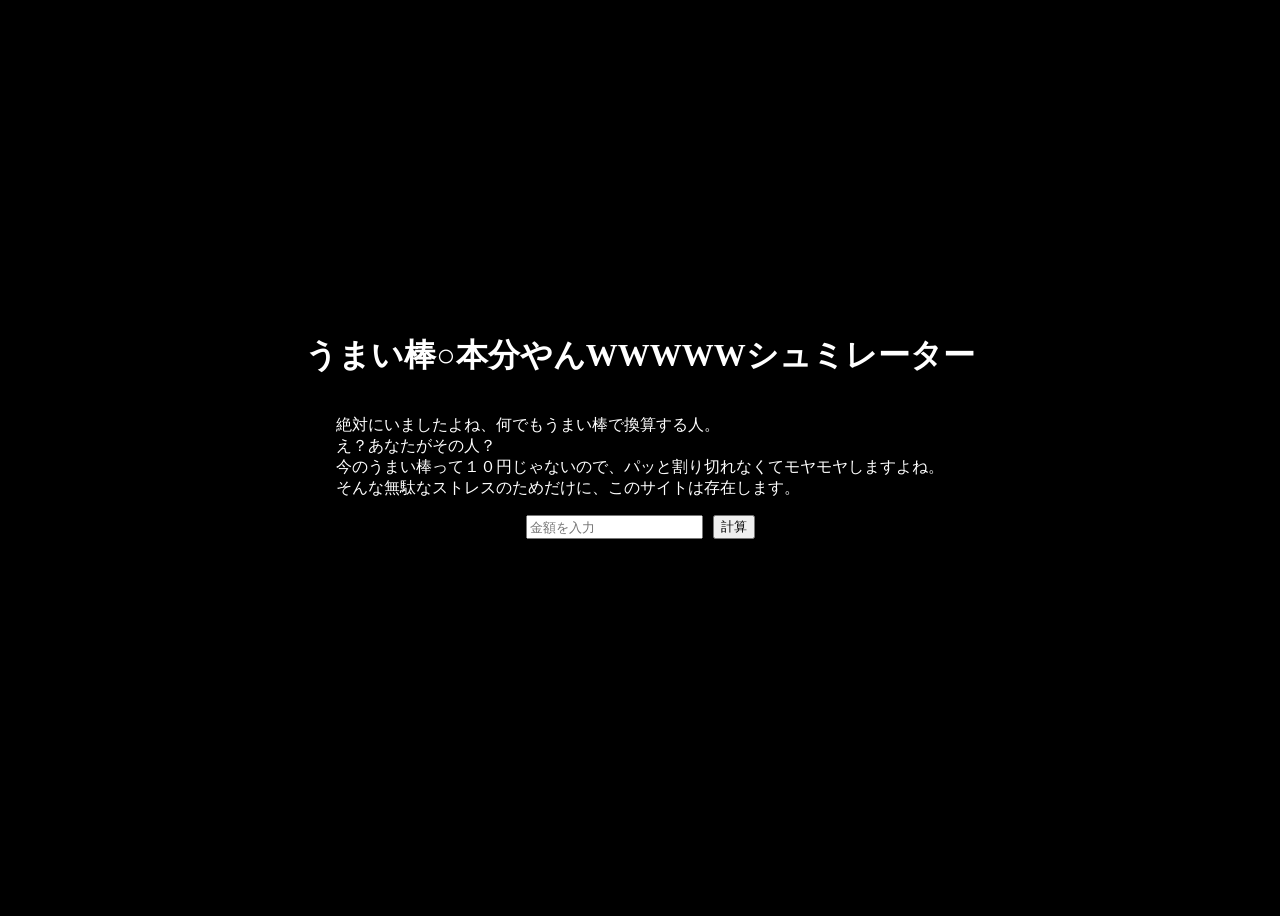
==== MyWebSite/index.html @ 833704ae "Add files via upload" ====
<!DOCTYPE html>
<html lang="ja">
   
    <head>
        <meta charset="UTF-8">
        <title>うまい棒○本分やんWWWWWシュミレーター</title>
         <link rel="stylesheet" href="style.css">
    </head>
    <body>

        <h1>うまい棒○本分やんWWWWWシュミレーター</h1>

        <p>
            絶対にいましたよね、何でもうまい棒で換算する人。<br>
            え？あなたがその人？<br>
            今のうまい棒って１０円じゃないので、パッと割り切れなくてモヤモヤしますよね。<br>
            そんな無駄なストレスのためだけに、このサイトは存在します。
        </p>

        <div class="input-area">
        <input type="number"id="money"
        oninput="showYen()"
        placeholder="金額を入力">
        <button onclick="calc()">計算</button>
        </div>

        <p id="result"></p>
        <p id="yen"></p>

        <script>
            function calc()
            {let money=Number(document.getElementById("money").value);
           if (money === 0 || isNaN(money)){document.getElementById("result").innerText="金額入れてくれな換算できへんで。";
            return;
           } 
           
            
            let umaibo=Math.floor(money/15);


            document.getElementById("result").innerText=
            "うまい棒"+umaibo+"本分やんWWWWW";
            }
            function showYen(){
            let money=document.getElementById("money").value;
            if(money===""){
                document.getElementById("yen").innerText="";
                return;
            }
            document.getElementById("yen").innerText=money+"円";
           }
            </script>
    </body>
</html>
---- MyWebSite/style.css ----
body {
  background-color: black;
  color: white;
  display: flex;
  flex-direction: column;
  justify-content: center;
  align-items: center;
  height: 100vh;
  .input-area{display: flex;
  justify-content: center;
gap: 10px;
}
}
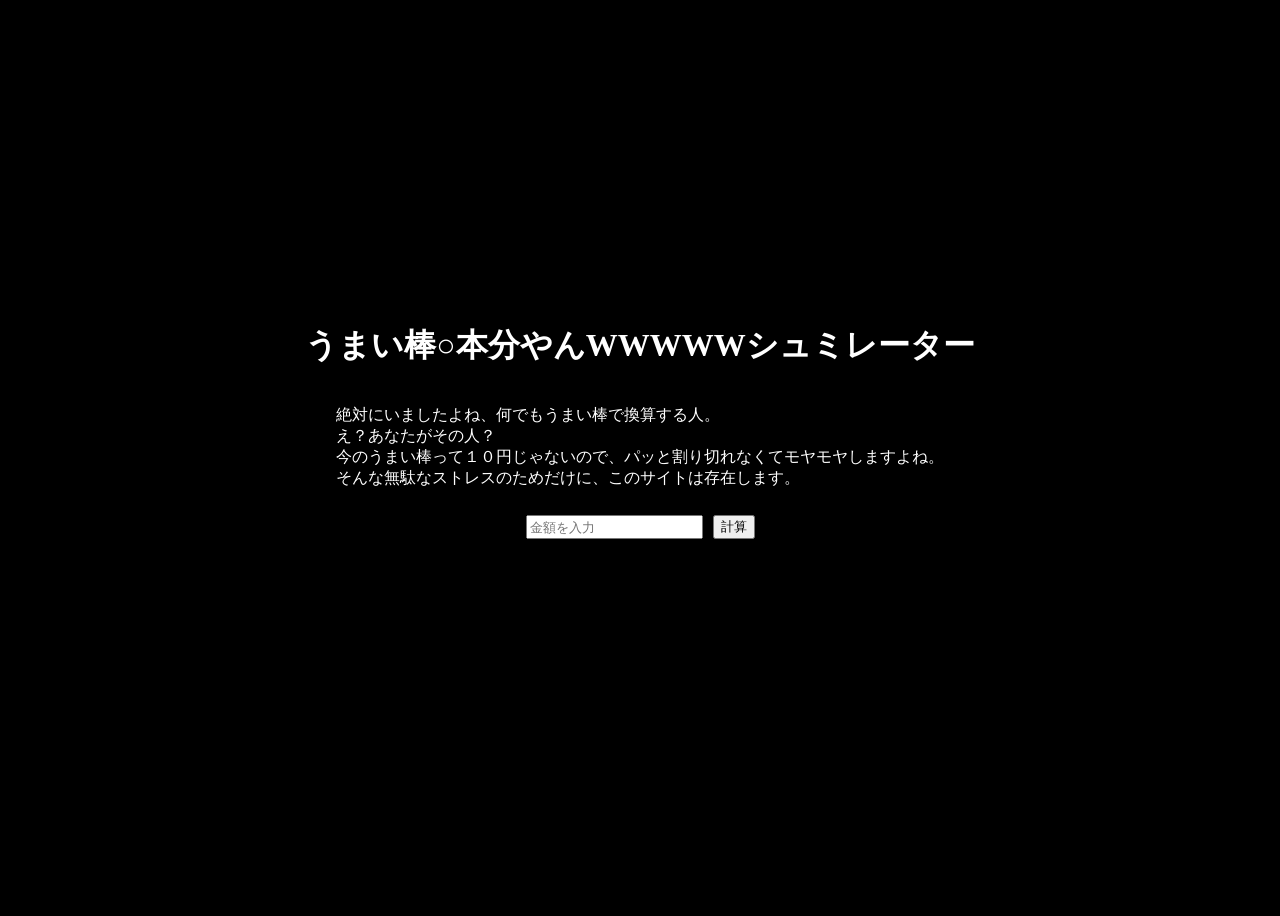
==== commit d71459cd: "Add files via upload" ====
--- a/MyWebSite/index.html
+++ b/MyWebSite/index.html
@@ -3,6 +3,7 @@
    
     <head>
         <meta charset="UTF-8">
+        <meta name="viewport" content="width=drvice-width, intial-scale=1.0">
         <title>うまい棒○本分やんWWWWWシュミレーター</title>
          <link rel="stylesheet" href="style.css">
     </head>
--- a/MyWebSite/style.css
+++ b/MyWebSite/style.css
@@ -9,5 +9,7 @@
   .input-area{display: flex;
   justify-content: center;
 gap: 10px;
+margin: 0;
+padding: 10px;
 }
 }
